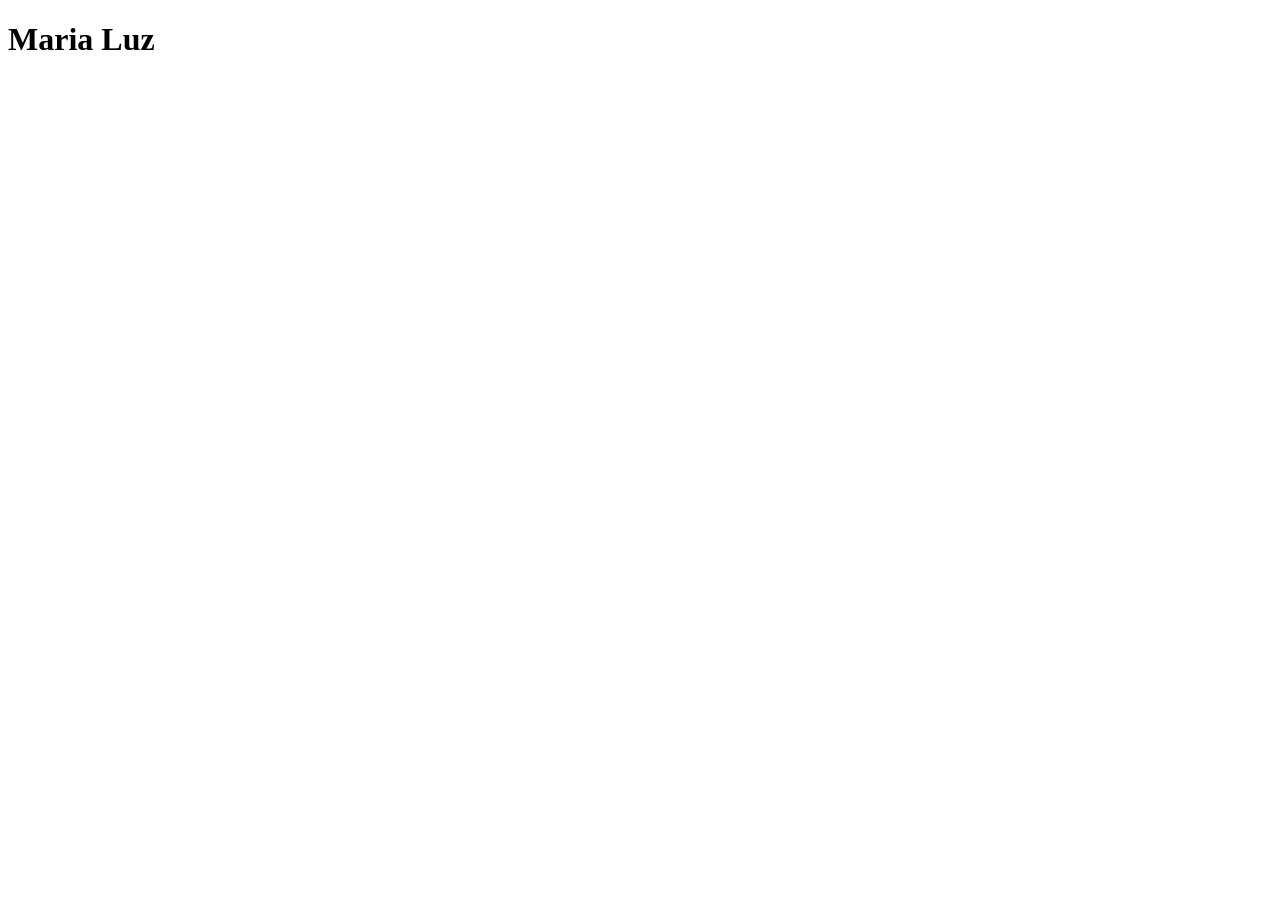
==== index.html @ a8a1a23f "He añadido  un titulo con mi nombre" ====
<!DOCTYPE html>
<html lang="en">
<head>
    <meta charset="UTF-8">
    <meta name="viewport" content="width=device-width, initial-scale=1.0">
    <title>Document</title>
</head>
<body>
    <h1> Maria Luz</h1>
</body>
</html>
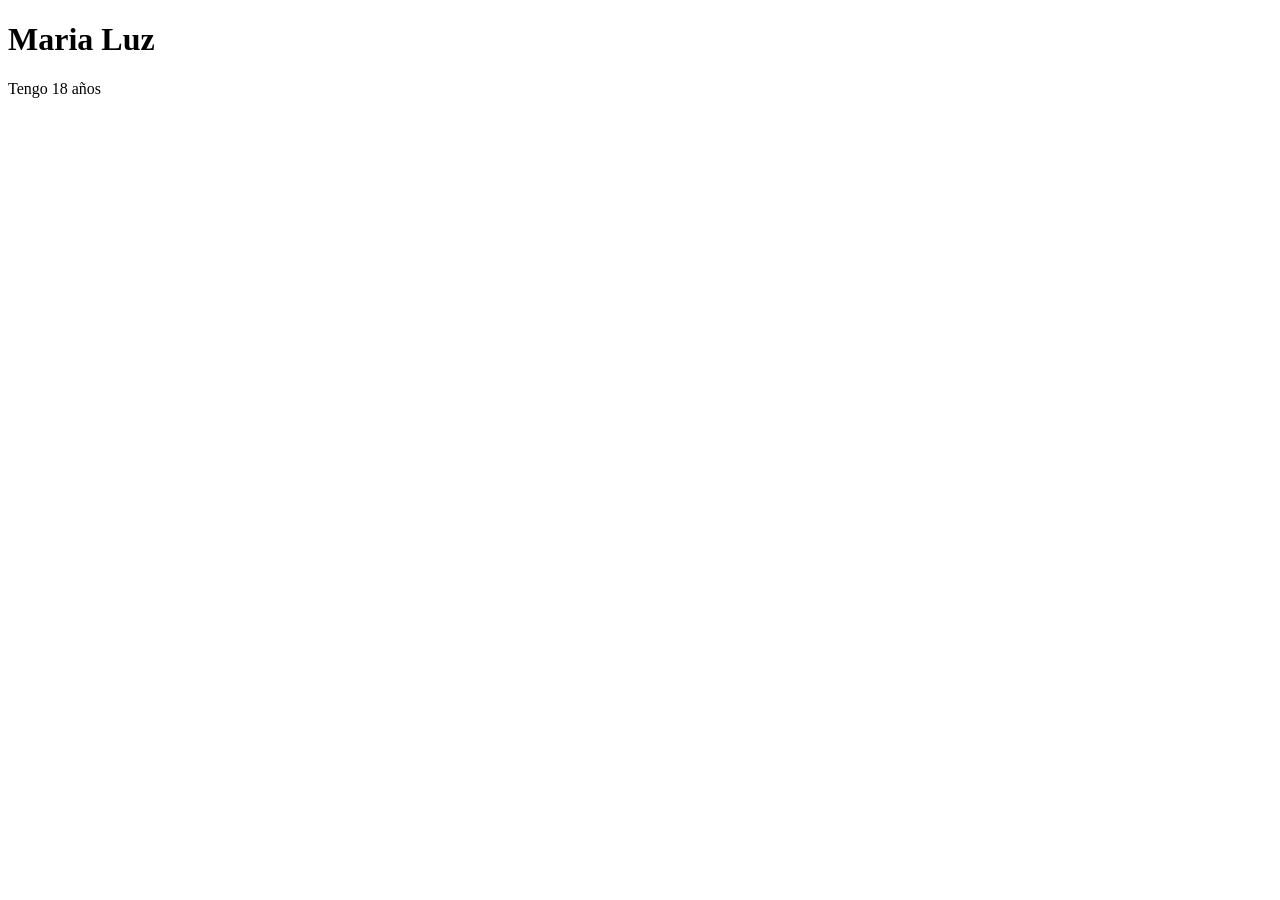
==== commit d2e26abd: "corregido el codigo" ====
--- a/index.html
+++ b/index.html
@@ -7,5 +7,7 @@
 </head>
 <body>
     <h1> Maria Luz</h1>
+    <p>Tengo 18 años</p>
+
 </body>
 </html> 
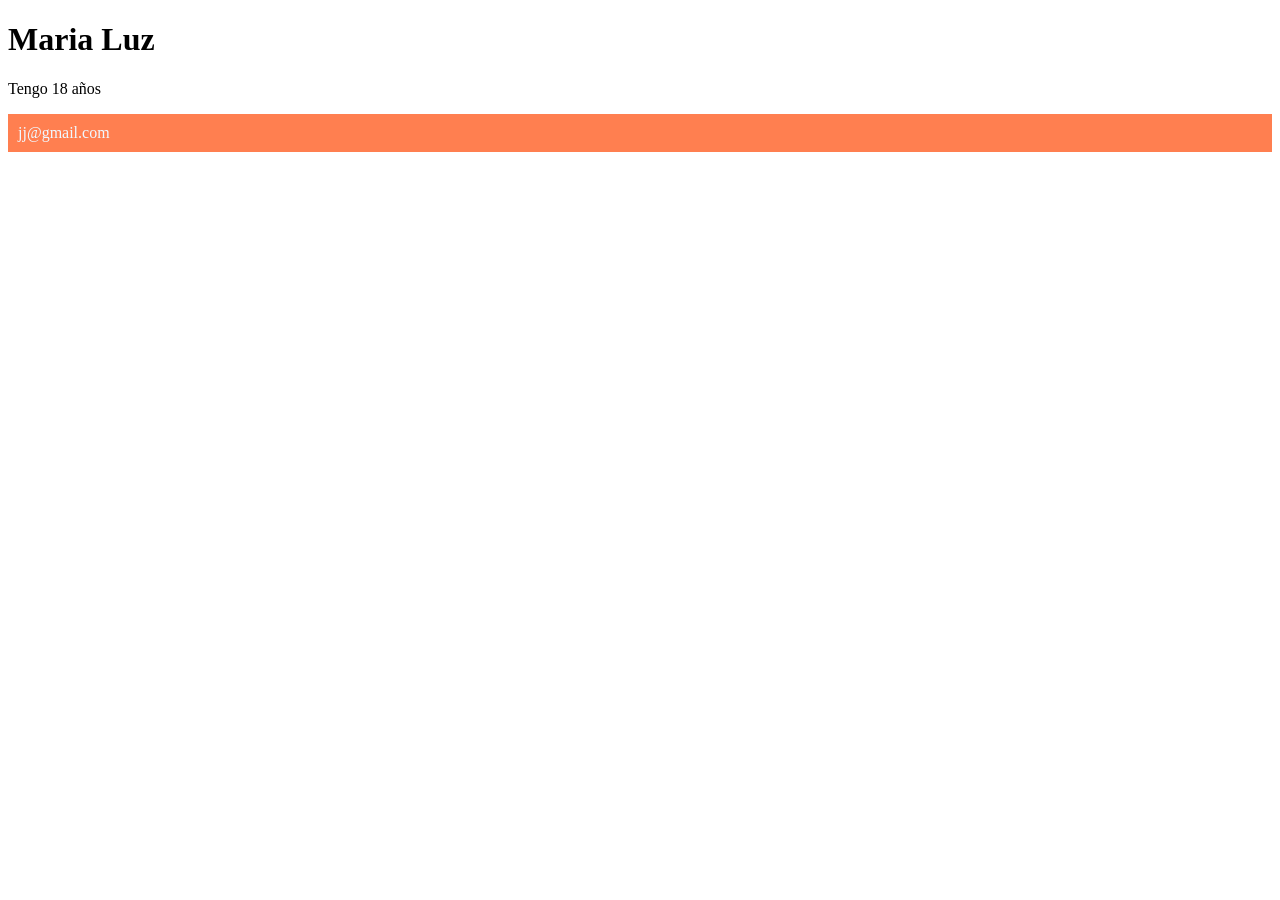
==== commit d816ecc0: "Correo con color" ====
--- a/index.html
+++ b/index.html
@@ -4,10 +4,12 @@
     <meta charset="UTF-8">
     <meta name="viewport" content="width=device-width, initial-scale=1.0">
     <title>Document</title>
+    <link rel="stylesheet" href="./scc/style.css">
 </head>
 <body>
     <h1> Maria Luz</h1>
     <p>Tengo 18 años</p>
+    <P class="rojo">jj@gmail.com</P>
 
 </body>
 </html> 
--- a/scc/style.css
+++ b/scc/style.css
@@ -0,0 +1,5 @@
+.rojo{
+    background-color: coral;
+    padding: 10px;
+    color: aliceblue;
+}
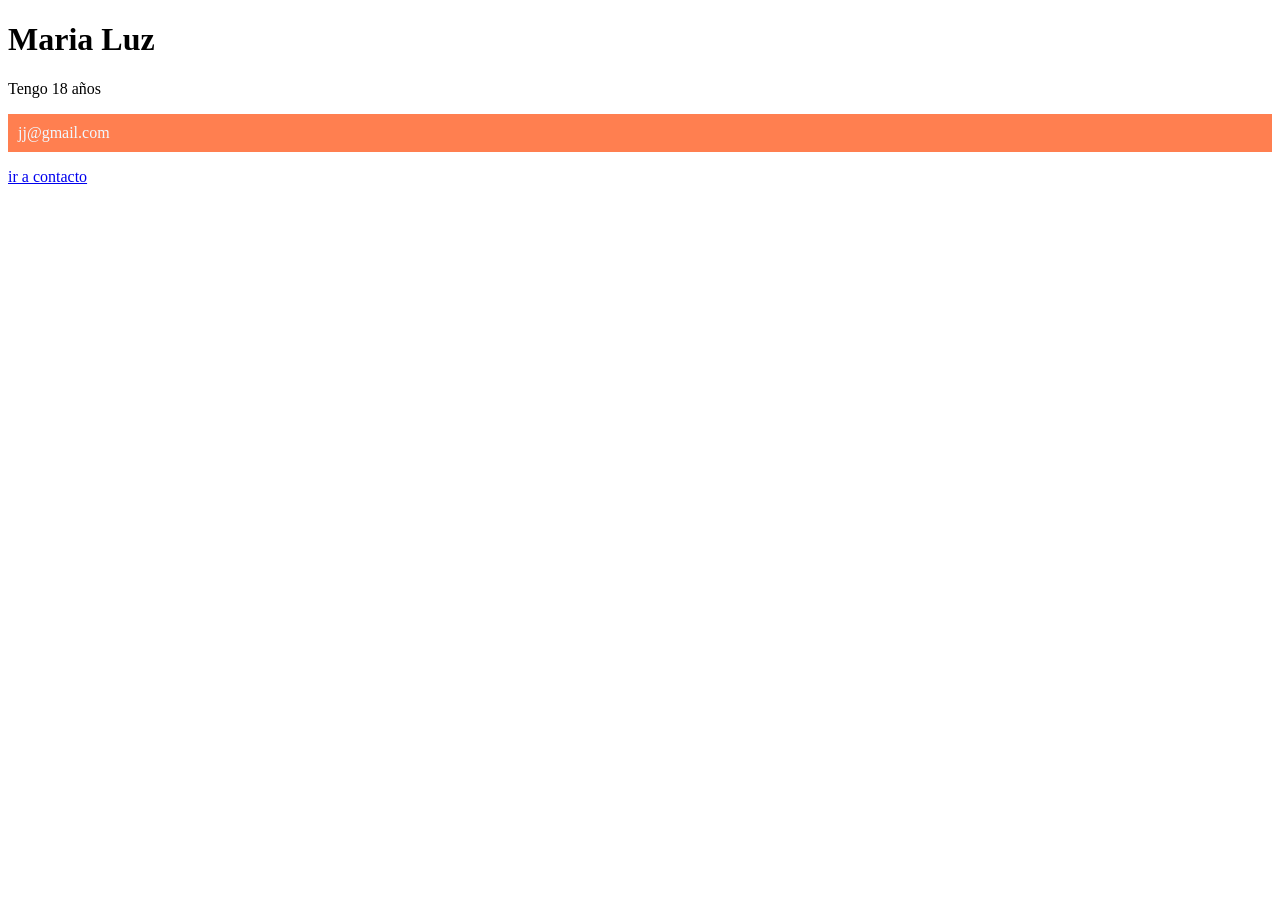
==== commit 9c61354c: "enlace a contacto" ====
--- a/index.html
+++ b/index.html
@@ -10,6 +10,7 @@
     <h1> Maria Luz</h1>
     <p>Tengo 18 años</p>
     <P class="rojo">jj@gmail.com</P>
+    <a href="./Contacto.html"> ir a contacto</a>
 
 </body>
 </html> 
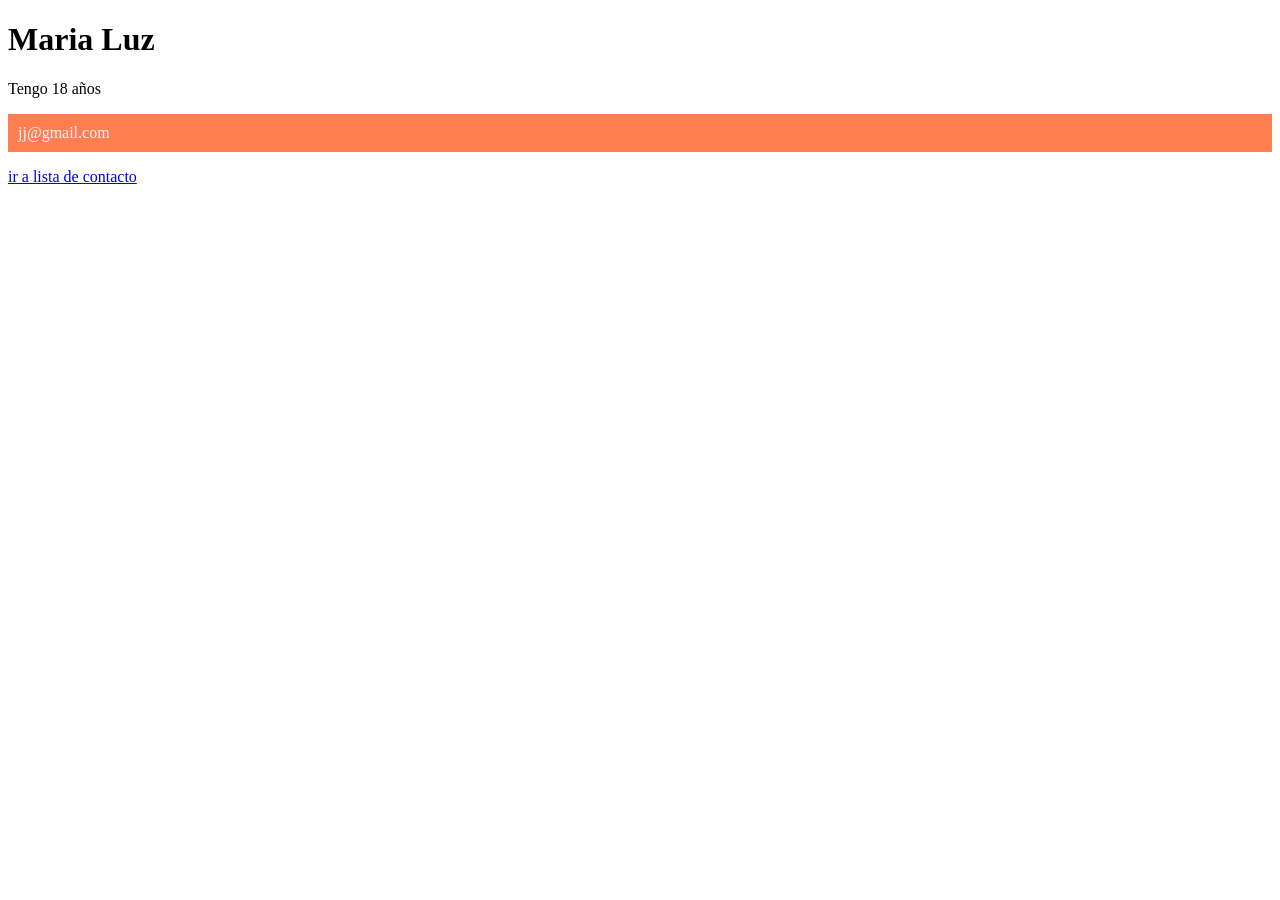
==== commit a0bd9cb3: "solucionado problema del enlace" ====
--- a/index.html
+++ b/index.html
@@ -10,7 +10,7 @@
     <h1> Maria Luz</h1>
     <p>Tengo 18 años</p>
     <P class="rojo">jj@gmail.com</P>
-    <a href="./Contacto.html"> ir a contacto</a>
+    <a href="./Contacto.html"> ir a lista de contacto</a>
 
 </body>
 </html> 
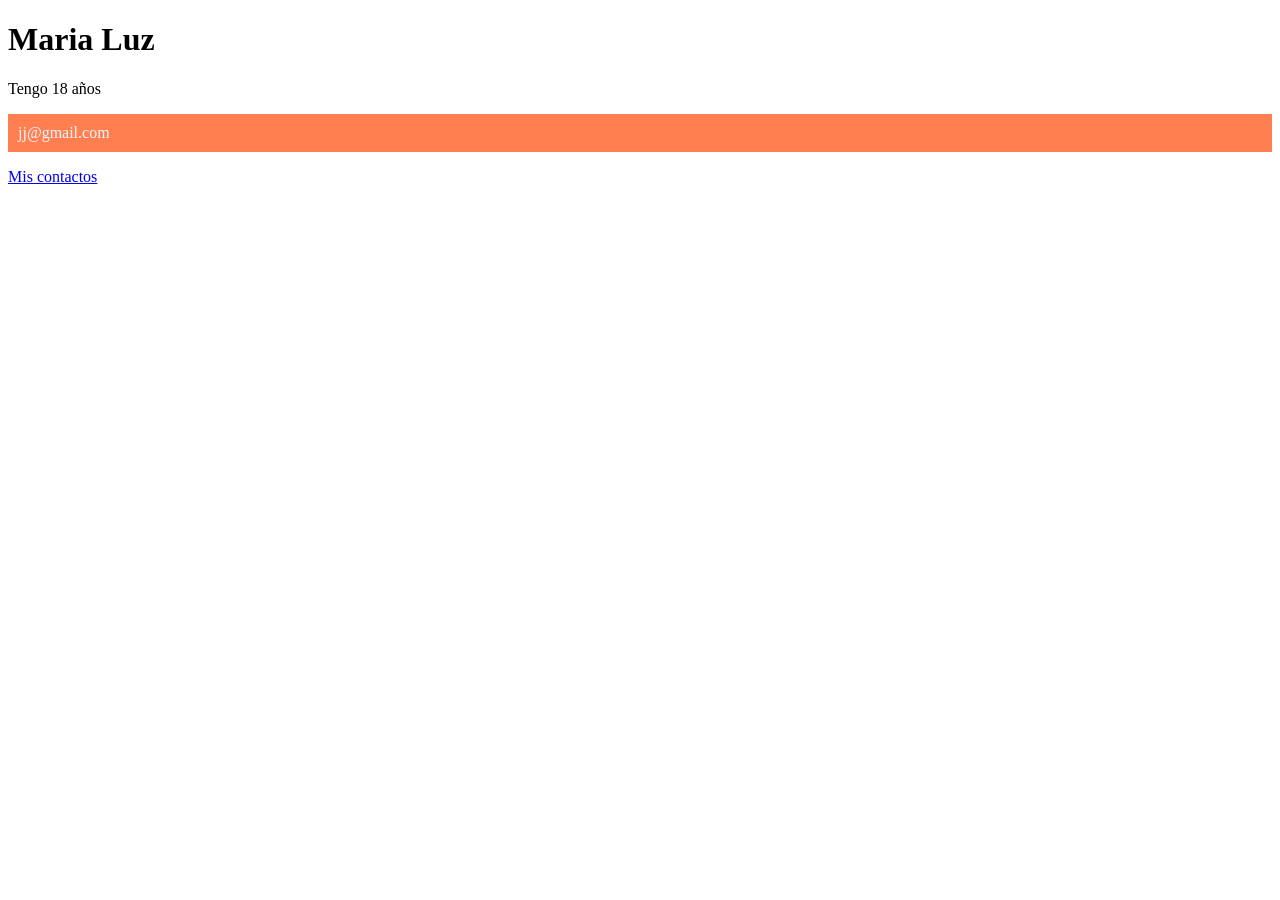
==== commit 54fd94ab: "Update index.html" ====
--- a/index.html
+++ b/index.html
@@ -10,7 +10,7 @@
     <h1> Maria Luz</h1>
     <p>Tengo 18 años</p>
     <P class="rojo">jj@gmail.com</P>
-    <a href="./Contacto.html"> ir a lista de contacto</a>
+    <a href="./Contacto.html"> Mis contactos</a>
 
 </body>
 </html> 
